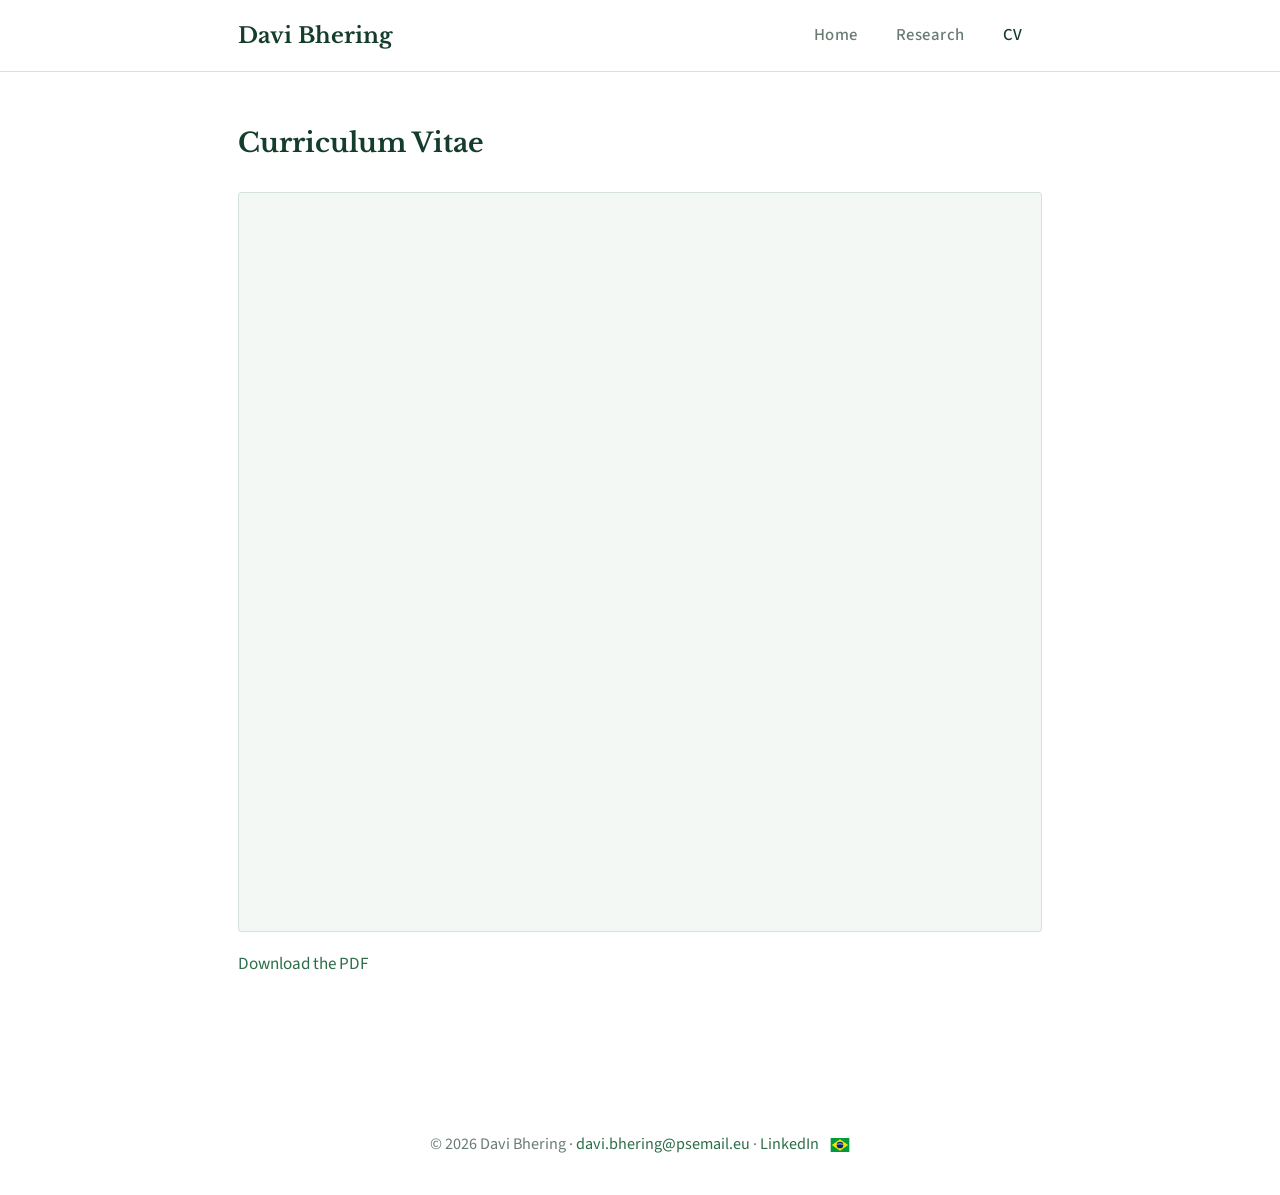
==== cv.html @ c5107d93 "Split into Home/Research/CV pages; green palette Structure: research and CV each get their own page," ====
<!DOCTYPE html>
<html lang="en">
<head>
<meta charset="UTF-8">
<meta name="viewport" content="width=device-width, initial-scale=1.0">
<title>CV &mdash; Davi Bhering</title>
<meta name="description" content="Curriculum vitae of Davi Bhering, Ph.D. candidate in Economics at the Paris School of Economics.">
<meta name="author" content="Davi Bhering">
<link href="https://fonts.googleapis.com/css2?family=Libre+Baskerville:ital,wght@0,400;0,700;1,400&family=Source+Sans+3:ital,wght@0,300;0,400;0,500;0,600&display=swap" rel="stylesheet">
<link rel="stylesheet" href="style.css">
</head>
<body>

<nav>
  <div class="nav-inner">
    <a href="index.html" class="nav-name">Davi Bhering</a>
    <ul class="nav-links">
      <li><a href="index.html">Home</a></li>
      <li><a href="research.html">Research</a></li>
      <li><a href="cv.html" class="active">CV</a></li>
    </ul>
  </div>
</nav>

<main class="page">
<section id="cv">
  <h2>Curriculum Vitae</h2>
  <div class="pdf-frame">
    <iframe src="cv.pdf#view=FitH&amp;navpanes=0&amp;pagemode=none&amp;toolbar=1" title="Davi Bhering &mdash; Curriculum Vitae"></iframe>
  </div>
  <p class="pdf-note">
    <a href="cv.pdf" download>Download the PDF</a>
  </p>
</section>
</main>
<footer>
  &copy; 2026 Davi Bhering &middot; <a href="mailto:davi.bhering@psemail.eu">davi.bhering@psemail.eu</a> &middot; <a href="https://www.linkedin.com/in/davi-bhering-gusm%C3%A3o-399612114/" target="_blank">LinkedIn</a>
  <a class="flag-link" id="flag-swap" href="https://open.spotify.com/playlist/1h27aAdGZpFt3tk8L0FwyY?si=xyTVvMTJSviWtvCZAv3ViA" target="_blank" title="&#127463;&#127479;">
    <svg class="flag-br" viewBox="0 0 640 480" xmlns="http://www.w3.org/2000/svg">
      <rect width="640" height="480" fill="#009c3b"/>
      <polygon points="320,39 600,240 320,441 40,240" fill="#ffdf00"/>
      <circle cx="320" cy="240" r="115" fill="#002776"/>
      <path d="M168,225 Q320,155 472,225 Q320,210 168,225Z" fill="#fff" stroke="none"/>
    </svg>
    <svg class="flag-fr" viewBox="0 0 640 480" xmlns="http://www.w3.org/2000/svg" aria-hidden="true">
      <rect width="213.3" height="480" fill="#002395"/>
      <rect x="213.3" width="213.4" height="480" fill="#ffffff"/>
      <rect x="426.7" width="213.3" height="480" fill="#ed2939"/>
    </svg>
  </a>
</footer>


<script>
// Easter egg: a Brazilian in Paris — the flag flips French for a moment.
(function () {
  var flag = document.getElementById('flag-swap');
  if (!flag) return;
  var timer;
  flag.addEventListener('click', function (e) {
    e.preventDefault();
    flag.classList.add('is-fr');
    clearTimeout(timer);
    timer = setTimeout(function () { flag.classList.remove('is-fr'); }, 1600);
  });
})();
</script>
</body>
</html>
---- style.css ----
:root {
    --white: #FFFFFF;
    --snow: #F4F8F5;
    --ink: #1A2721;
    --slate: #41534A;
    --muted: #6A7C72;
    --navy: #143D2C;
    --blue: #2C6E49;
    --rule: #D5E2D9;
    --serif: 'Libre Baskerville', Georgia, serif;
    --sans: 'Source Sans 3', 'Segoe UI', sans-serif;
  }
  *, *::before, *::after { margin: 0; padding: 0; box-sizing: border-box; }
  /* Type scale is rem-based, so the whole page scales from this one value. */
  html { scroll-behavior: smooth; font-size: 118.75%; }
  body {
    font-family: var(--sans);
    background: var(--white);
    color: var(--ink);
    line-height: 1.7;
    font-size: 1rem;
    -webkit-font-smoothing: antialiased;
  }
  nav { background: var(--white); border-bottom: 1px solid var(--rule); position: sticky; top: 0; z-index: 100; }
  .nav-inner { max-width: 880px; margin: 0 auto; padding: 0 2rem; display: flex; align-items: center; justify-content: space-between; }
  .nav-name { font-family: var(--serif); font-size: 1.15rem; color: var(--navy); text-decoration: none; padding: 0.9rem 0; font-weight: 700; }
  .nav-links { list-style: none; display: flex; }
  .nav-links a { display: block; padding: 0.9rem 1rem; color: var(--muted); text-decoration: none; font-size: 0.88rem; font-weight: 500; letter-spacing: 0.03em; transition: color 0.2s; }
  .nav-links a:hover { color: var(--navy); }

  .hero { min-height: calc(100vh - 50px); display: flex; align-items: center; justify-content: center; padding: 3rem 2rem; }
  .hero-grid { max-width: 880px; width: 100%; display: grid; grid-template-columns: 290px 1fr; gap: 2.5rem; align-items: center; }
  .photo-frame { width: 290px; height: 360px; background: var(--snow); border: 1px solid var(--rule); border-radius: 3px; overflow: hidden; }
  .photo-frame img { width: 100%; height: 100%; object-fit: cover; }
  .hero-text h1 { font-family: var(--serif); font-size: 2.3rem; font-weight: 700; color: var(--navy); margin-bottom: 0.25rem; }
  .hero-text .affiliation { font-size: 1.05rem; color: var(--blue); margin-bottom: 1.3rem; }
  .hero-text .bio { font-size: 1rem; color: var(--slate); line-height: 1.75; margin-bottom: 1rem; text-align: justify; }
  .hero-text .job-market { font-size: 1rem; color: var(--ink); font-weight: 700; margin-bottom: 1rem; }
  .hero-text .references { font-size: 0.92rem; color: var(--slate); line-height: 1.7; margin-bottom: 0.8rem; }
  .hero-text .references a { color: var(--blue); text-decoration: none; }
  .hero-text .references a:hover { text-decoration: underline; }
  .hero-contact { margin-top: 0.5rem; font-size: 0.92rem; color: var(--muted); }
  .hero-contact strong { font-weight: 700; color: var(--slate); }
  .hero-contact a { color: var(--blue); text-decoration: none; }
  .hero-contact a:hover { text-decoration: underline; }

  main { max-width: 880px; margin: 0 auto; padding: 0 2rem 4rem; }
  section { padding: 2.5rem 0 2rem; border-top: 1px solid var(--rule); }
  h2 { font-family: var(--serif); font-size: 1.4rem; font-weight: 700; color: var(--navy); margin-bottom: 1.4rem; }

  .pub-category { font-size: 0.78rem; font-weight: 600; text-transform: uppercase; letter-spacing: 0.07em; color: var(--muted); margin-top: 1.8rem; margin-bottom: 0.6rem; }
  .pub-category:first-of-type { margin-top: 0; }
  .pub-entry { padding: 0.8rem 0; }
  .pub-title { font-family: var(--serif); font-size: 1.05rem; font-weight: 400; color: var(--ink); line-height: 1.5; }
  .pub-status { font-size: 0.85em; color: var(--muted); white-space: nowrap; }
  .pub-authors { font-size: 0.9rem; color: var(--muted); margin-top: 0.2rem; }
  .pub-authors a { color: var(--blue); text-decoration: none; }
  .pub-authors a:hover { text-decoration: underline; }
  .pub-venue { font-size: 0.9rem; color: var(--muted); font-style: italic; margin-top: 0.15rem; }
  .pub-abstract { font-size: 0.9rem; color: var(--slate); line-height: 1.7; margin-top: 0.6rem; padding: 0.6rem 0 0.2rem 1.1rem; border-left: 2px solid var(--rule); display: none; text-align: justify; }
  .pub-abstract.open { display: block; }
  .pub-links { margin-top: 0.4rem; display: flex; gap: 0.9rem; align-items: center; flex-wrap: wrap; }
  .pub-link { font-size: 0.85rem; color: var(--blue); text-decoration: none; cursor: pointer; background: none; border: none; font-family: var(--sans); padding: 0; transition: color 0.2s; }
  .pub-link:hover { text-decoration: underline; }
  .pub-media { margin-top: 0.45rem; font-size: 0.85rem; color: var(--muted); }
  .pub-media strong { font-weight: 600; color: var(--slate); }
  .pub-media a { color: var(--blue); text-decoration: none; }
  .pub-media a:hover { text-decoration: underline; }

  .contact-block p { font-size: 0.95rem; color: var(--muted); margin-bottom: 0.4rem; }
  .contact-block a { color: var(--blue); text-decoration: none; }
  .contact-block a:hover { text-decoration: underline; }

  footer { text-align: center; padding: 2rem; font-size: 0.85rem; color: var(--muted); max-width: 880px; margin: 0 auto; }
  footer a { color: var(--blue); text-decoration: none; }
  footer a:hover { text-decoration: underline; }
  .flag-link { display: inline-block; vertical-align: middle; margin-left: 0.4rem; line-height: 0; }
  .flag-link svg { width: 20px; height: 14px; }
  .flag-link .flag-fr { display: none; }
  .flag-link.is-fr .flag-br { display: none; }
  .flag-link.is-fr .flag-fr { display: inline; }

  @media (max-width: 640px) {
    html { font-size: 112.5%; }
    .hero-grid { grid-template-columns: 1fr; justify-items: center; text-align: center; }
    .hero-text .bio { text-align: left; }
    .hero-text h1 { font-size: 1.9rem; }
    .nav-name { font-size: 1.05rem; }
    .nav-links a { padding: 0.8rem 0.55rem; font-size: 0.82rem; }
  }

  /* --- multi-page additions --- */
  .nav-links a.active { color: var(--navy); }
  main.page > section:first-child { border-top: none; }

  .pdf-frame { border: 1px solid var(--rule); border-radius: 3px; overflow: hidden; background: var(--snow); }
  .pdf-frame iframe { display: block; width: 100%; height: 82vh; border: 0; }
  .pdf-note { margin-top: 0.9rem; font-size: 0.9rem; color: var(--muted); }
  .pdf-note a { color: var(--blue); text-decoration: none; }
  .pdf-note a:hover { text-decoration: underline; }
  @media (max-width: 640px) {
    .pdf-frame iframe { height: 60vh; }
  }
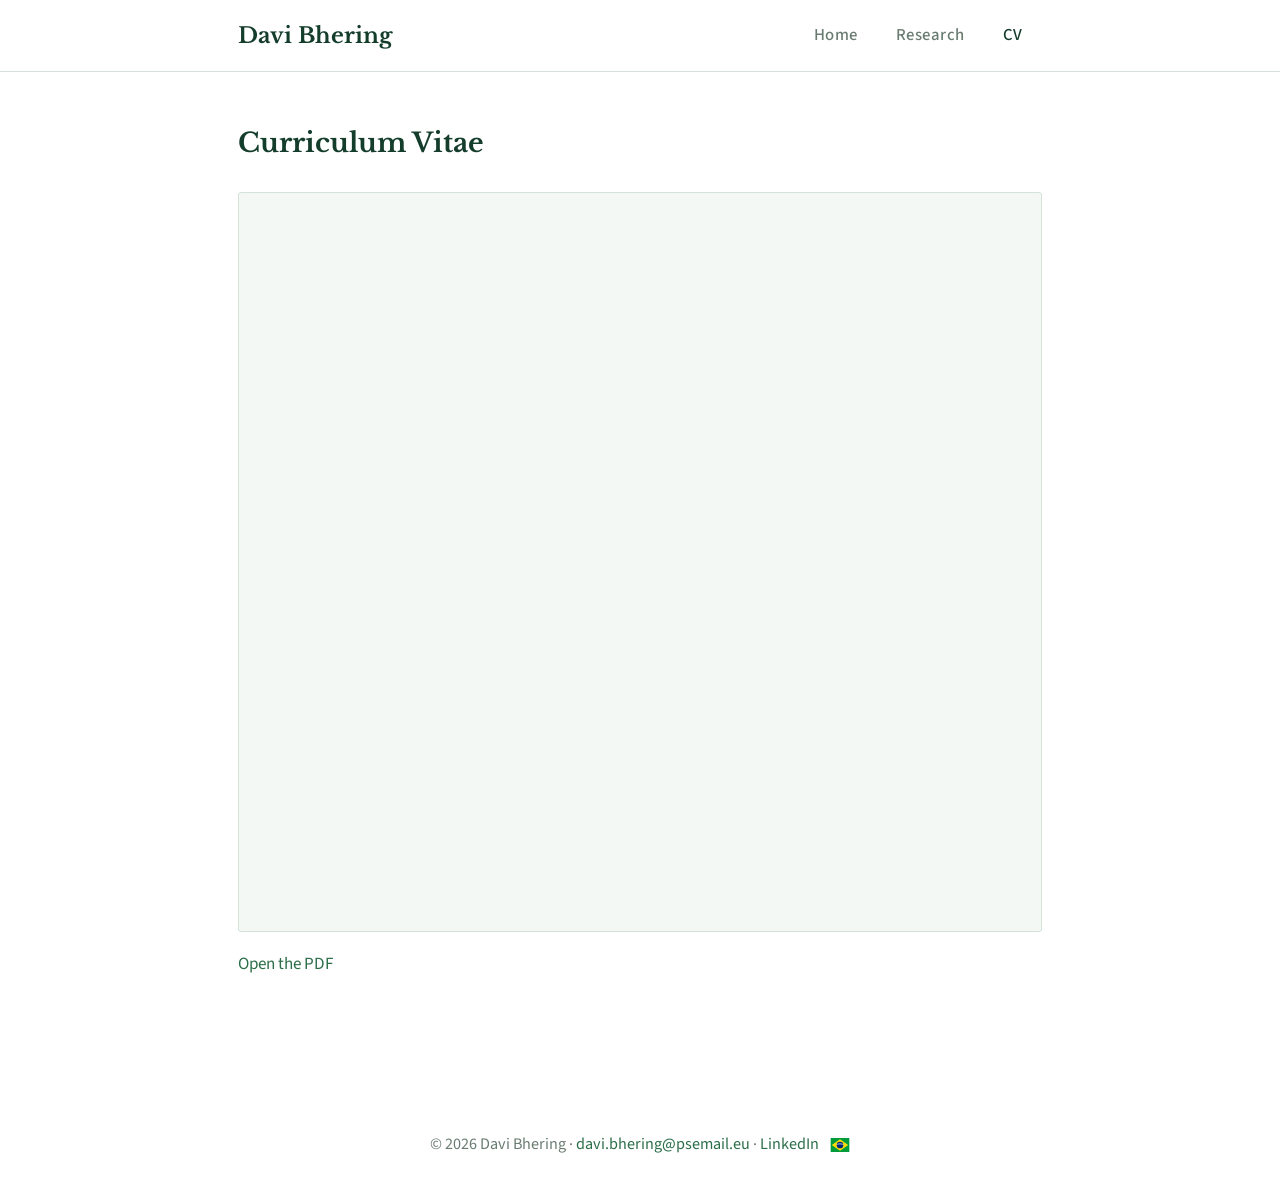
==== commit 1b58c43f: "Serve CV from Dropbox so updates appear automatically Co-Authored-By: Claude Opus 5.5 <noreply@anthr" ====
--- a/cv.html
+++ b/cv.html
@@ -26,10 +26,10 @@
 <section id="cv">
   <h2>Curriculum Vitae</h2>
   <div class="pdf-frame">
-    <iframe src="cv.pdf#view=FitH&amp;navpanes=0&amp;pagemode=none&amp;toolbar=1" title="Davi Bhering &mdash; Curriculum Vitae"></iframe>
+    <iframe src="https://www.dropbox.com/scl/fi/3bxss42z2y0pm273ety2e/BHERING_CV.pdf?rlkey=5zdvybam5l8cye3wqiwtgtdpr&amp;raw=1#view=FitH&amp;navpanes=0&amp;pagemode=none&amp;toolbar=1" title="Davi Bhering &mdash; Curriculum Vitae"></iframe>
   </div>
   <p class="pdf-note">
-    <a href="cv.pdf" download>Download the PDF</a>
+    <a href="https://www.dropbox.com/scl/fi/3bxss42z2y0pm273ety2e/BHERING_CV.pdf?rlkey=5zdvybam5l8cye3wqiwtgtdpr&amp;raw=1" target="_blank">Open the PDF</a>
   </p>
 </section>
 </main>
--- a/style.css
+++ b/style.css
@@ -28,18 +28,22 @@
   .nav-links a { display: block; padding: 0.9rem 1rem; color: var(--muted); text-decoration: none; font-size: 0.88rem; font-weight: 500; letter-spacing: 0.03em; transition: color 0.2s; }
   .nav-links a:hover { color: var(--navy); }
 
-  .hero { min-height: calc(100vh - 50px); display: flex; align-items: center; justify-content: center; padding: 3rem 2rem; }
-  .hero-grid { max-width: 880px; width: 100%; display: grid; grid-template-columns: 290px 1fr; gap: 2.5rem; align-items: center; }
-  .photo-frame { width: 290px; height: 360px; background: var(--snow); border: 1px solid var(--rule); border-radius: 3px; overflow: hidden; }
+  .hero { min-height: calc(100vh - 50px); display: flex; align-items: center; justify-content: center; padding: 2rem 2rem 3rem; }
+  .hero-grid { max-width: 880px; width: 100%; display: grid; grid-template-columns: 290px 1fr; gap: 0 2rem; align-items: start; }
+  /* The text's children join the grid, so the photo can share a row with the bio
+     and its top lines up with the bio's first line however the heading wraps. */
+  .hero-text { display: contents; }
+  .hero-text > * { grid-column: 2; }
+  .photo-frame { grid-column: 1; grid-row: 3 / span 5; margin-top: 0.48rem; width: 290px; height: 360px; background: var(--snow); border: 1px solid var(--rule); border-radius: 3px; overflow: hidden; }
   .photo-frame img { width: 100%; height: 100%; object-fit: cover; }
-  .hero-text h1 { font-family: var(--serif); font-size: 2.3rem; font-weight: 700; color: var(--navy); margin-bottom: 0.25rem; }
+  .hero-text h1 { font-family: var(--serif); font-size: 2.3rem; font-weight: 700; color: var(--navy); line-height: 1.2; margin-bottom: 0.25rem; }
   .hero-text .affiliation { font-size: 1.05rem; color: var(--blue); margin-bottom: 1.3rem; }
   .hero-text .bio { font-size: 1rem; color: var(--slate); line-height: 1.75; margin-bottom: 1rem; text-align: justify; }
   .hero-text .job-market { font-size: 1rem; color: var(--ink); font-weight: 700; margin-bottom: 1rem; }
   .hero-text .references { font-size: 0.92rem; color: var(--slate); line-height: 1.7; margin-bottom: 0.8rem; }
   .hero-text .references a { color: var(--blue); text-decoration: none; }
   .hero-text .references a:hover { text-decoration: underline; }
-  .hero-contact { margin-top: 0.5rem; font-size: 0.92rem; color: var(--muted); }
+  .hero-contact { font-size: 0.92rem; color: var(--muted); }
   .hero-contact strong { font-weight: 700; color: var(--slate); }
   .hero-contact a { color: var(--blue); text-decoration: none; }
   .hero-contact a:hover { text-decoration: underline; }
@@ -48,7 +52,7 @@
   section { padding: 2.5rem 0 2rem; border-top: 1px solid var(--rule); }
   h2 { font-family: var(--serif); font-size: 1.4rem; font-weight: 700; color: var(--navy); margin-bottom: 1.4rem; }
 
-  .pub-category { font-size: 0.78rem; font-weight: 600; text-transform: uppercase; letter-spacing: 0.07em; color: var(--muted); margin-top: 1.8rem; margin-bottom: 0.6rem; }
+  .pub-category { font-size: 0.88rem; font-weight: 600; text-transform: uppercase; letter-spacing: 0.07em; color: var(--muted); margin-top: 1.8rem; margin-bottom: 0.6rem; }
   .pub-category:first-of-type { margin-top: 0; }
   .pub-entry { padding: 0.8rem 0; }
   .pub-title { font-family: var(--serif); font-size: 1.05rem; font-weight: 400; color: var(--ink); line-height: 1.5; }
@@ -56,7 +60,7 @@
   .pub-authors { font-size: 0.9rem; color: var(--muted); margin-top: 0.2rem; }
   .pub-authors a { color: var(--blue); text-decoration: none; }
   .pub-authors a:hover { text-decoration: underline; }
-  .pub-venue { font-size: 0.9rem; color: var(--muted); font-style: italic; margin-top: 0.15rem; }
+  .pub-venue { font-size: 0.9rem; color: var(--muted); margin-top: 0.15rem; }
   .pub-abstract { font-size: 0.9rem; color: var(--slate); line-height: 1.7; margin-top: 0.6rem; padding: 0.6rem 0 0.2rem 1.1rem; border-left: 2px solid var(--rule); display: none; text-align: justify; }
   .pub-abstract.open { display: block; }
   .pub-links { margin-top: 0.4rem; display: flex; gap: 0.9rem; align-items: center; flex-wrap: wrap; }
@@ -83,6 +87,8 @@
   @media (max-width: 640px) {
     html { font-size: 112.5%; }
     .hero-grid { grid-template-columns: 1fr; justify-items: center; text-align: center; }
+    .hero-text > * { grid-column: 1; justify-self: stretch; }
+    .photo-frame { grid-row: auto; margin: 0 0 2.5rem; }
     .hero-text .bio { text-align: left; }
     .hero-text h1 { font-size: 1.9rem; }
     .nav-name { font-size: 1.05rem; }
